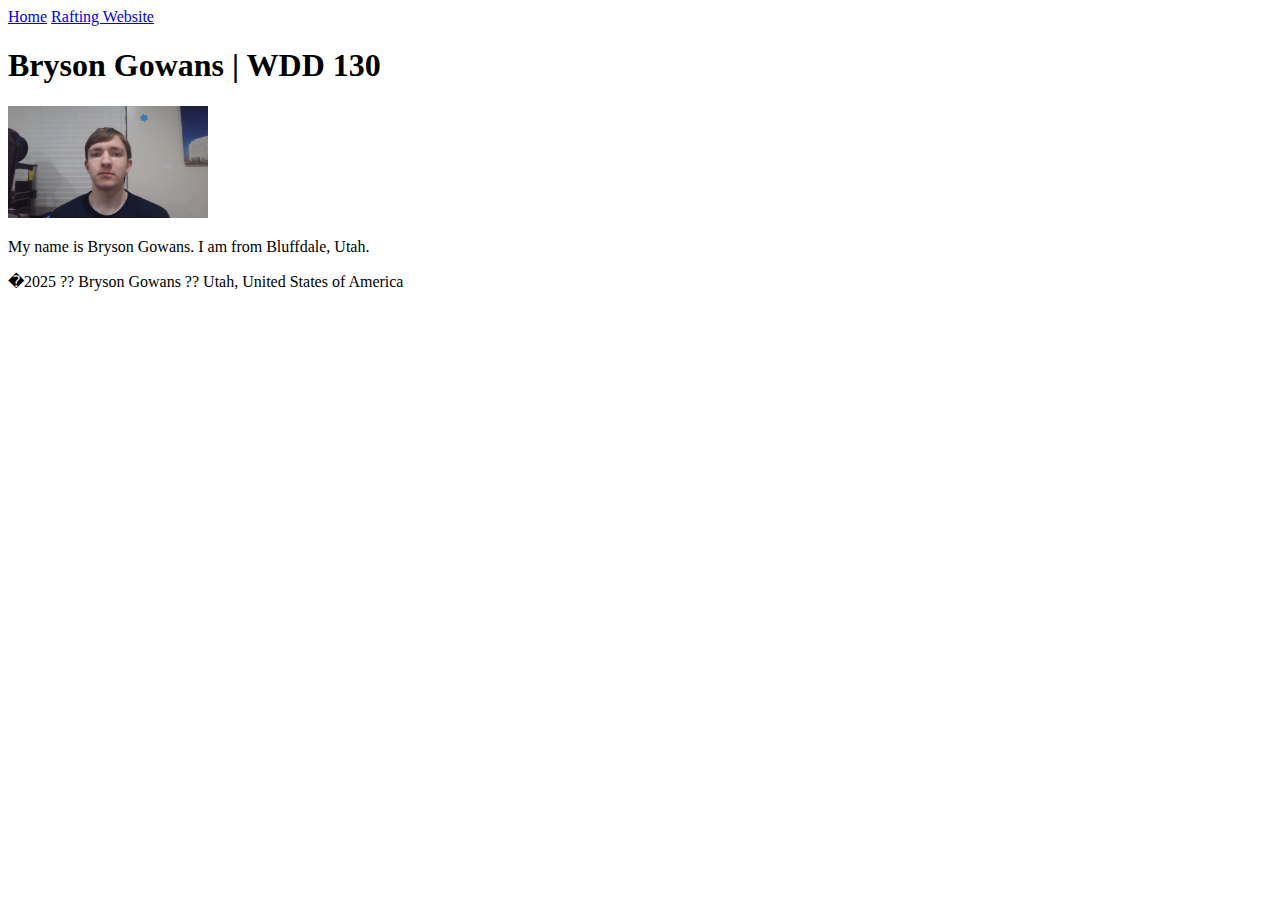
==== index.html @ 15f5a571 "first commit" ====
<!DOCTYPE html>
<html lang="en-US">
    <head>
        <meta charset="utf-8">
        <meta name="viewport" content="width=device-width, initial-scale=1.0">
        <title>Bryson Gowans | WDD 130</title>
    </head>
    <body>
        <header>
            <nav>
                <a href='#'>Home</a>
                <a href='wwr/'>Rafting Website</a>
            </nav>
        </header>
        <main>
            <h1>Bryson Gowans | WDD 130</h1>
            <img src="images/profile.jpg" alt="Bryson Gowans" width="200">
            <p>My name is Bryson Gowans. I am from Bluffdale, Utah.</p>
        </main>
        <footer>
            <p>�2025 ?? Bryson Gowans ?? Utah, United States of America</p>
        </footer>
    </body>
</html>
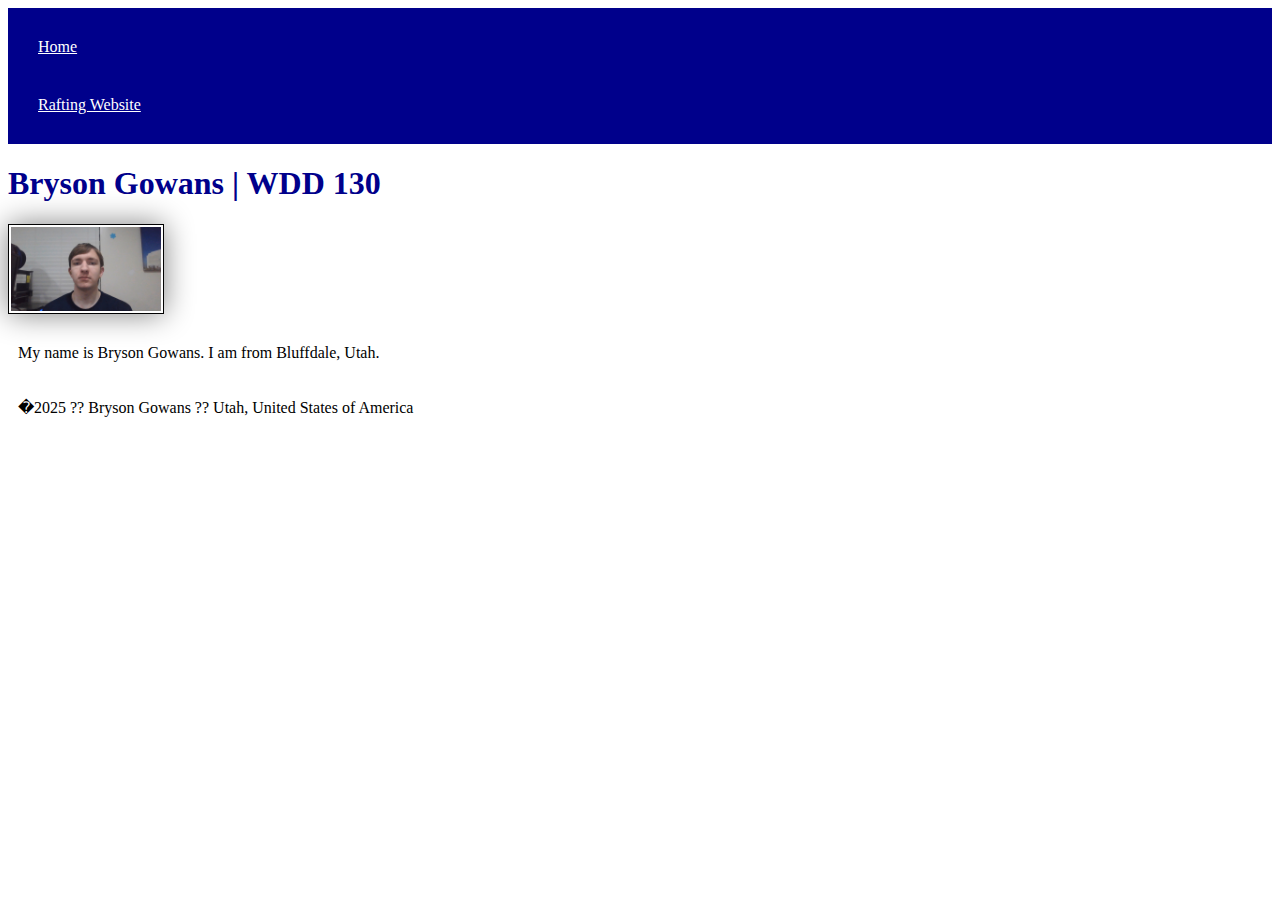
==== commit 80abe36e: "modified index with introduction to CSS changes" ====
--- a/index.html
+++ b/index.html
@@ -4,6 +4,7 @@
         <meta charset="utf-8">
         <meta name="viewport" content="width=device-width, initial-scale=1.0">
         <title>Bryson Gowans | WDD 130</title>
+        <link rel="stylesheet" href="styles/styles.css">
     </head>
     <body>
         <header>
--- a/styles/styles.css
+++ b/styles/styles.css
@@ -0,0 +1,26 @@
+nav {
+    background-color: darkblue;
+    padding: 10px;
+}
+
+nav a {
+    color: white;
+    display: block;
+    padding: 20px;
+}
+
+h1 {
+    color: darkblue;
+}
+
+img {
+    width: 150px;
+    height: auto;
+    border: 1px solid black;
+    padding: 2px;
+    box-shadow: 0 0 30px gray;
+}
+
+p {
+    padding: 10px;
+}
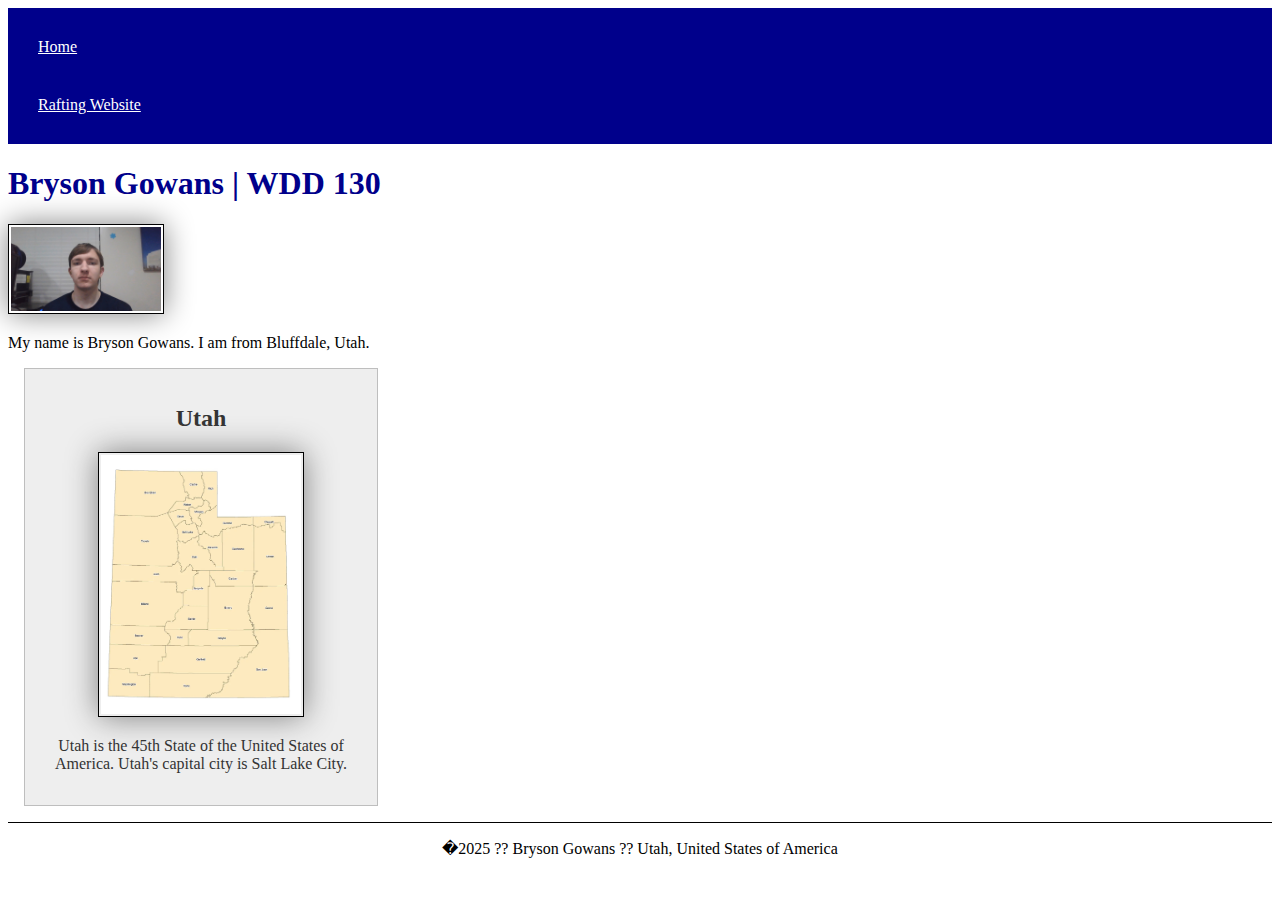
==== commit c291facd: "commit W02 Assignment: Home Page Enhancement" ====
--- a/index.html
+++ b/index.html
@@ -5,6 +5,8 @@
         <meta name="viewport" content="width=device-width, initial-scale=1.0">
         <title>Bryson Gowans | WDD 130</title>
         <link rel="stylesheet" href="styles/styles.css">
+        <meta name="description" content="WDD 130 | Bryson Gowans | This website is used for assignments.">
+        <meta name="author" content="Bryson Gowans">
     </head>
     <body>
         <header>
@@ -18,6 +20,11 @@
             <img src="images/profile.jpg" alt="Bryson Gowans" width="200">
             <p>My name is Bryson Gowans. I am from Bluffdale, Utah.</p>
         </main>
+        <aside>
+            <h2>Utah</h2>
+            <img src="images/utah.jpg" alt="Picture of Utah" width="200">
+            <p>Utah is the 45th State of the United States of America. Utah's capital city is Salt Lake City.</p>
+        </aside>
         <footer>
             <p>�2025 ?? Bryson Gowans ?? Utah, United States of America</p>
         </footer>
--- a/styles/styles.css
+++ b/styles/styles.css
@@ -22,5 +22,31 @@
 }
 
 p {
-    padding: 10px;
+    padding: 0px;
 }
+
+aside {
+    width: 20rem;
+    margin: 1rem;
+    border: 1px solid rgb(0 0 0 / 0.2);
+    padding: 1rem;
+    background-color: #eee;
+    color: #333;
+    text-align: center;
+}
+
+aside img {
+    width: 200px;
+    height: auto;
+}
+
+main img {
+    width: 150px;
+    height: auto;
+}
+
+footer {
+    margin-top: 15px;
+    border-top: 1px solid black;
+    text-align: center;
+}
